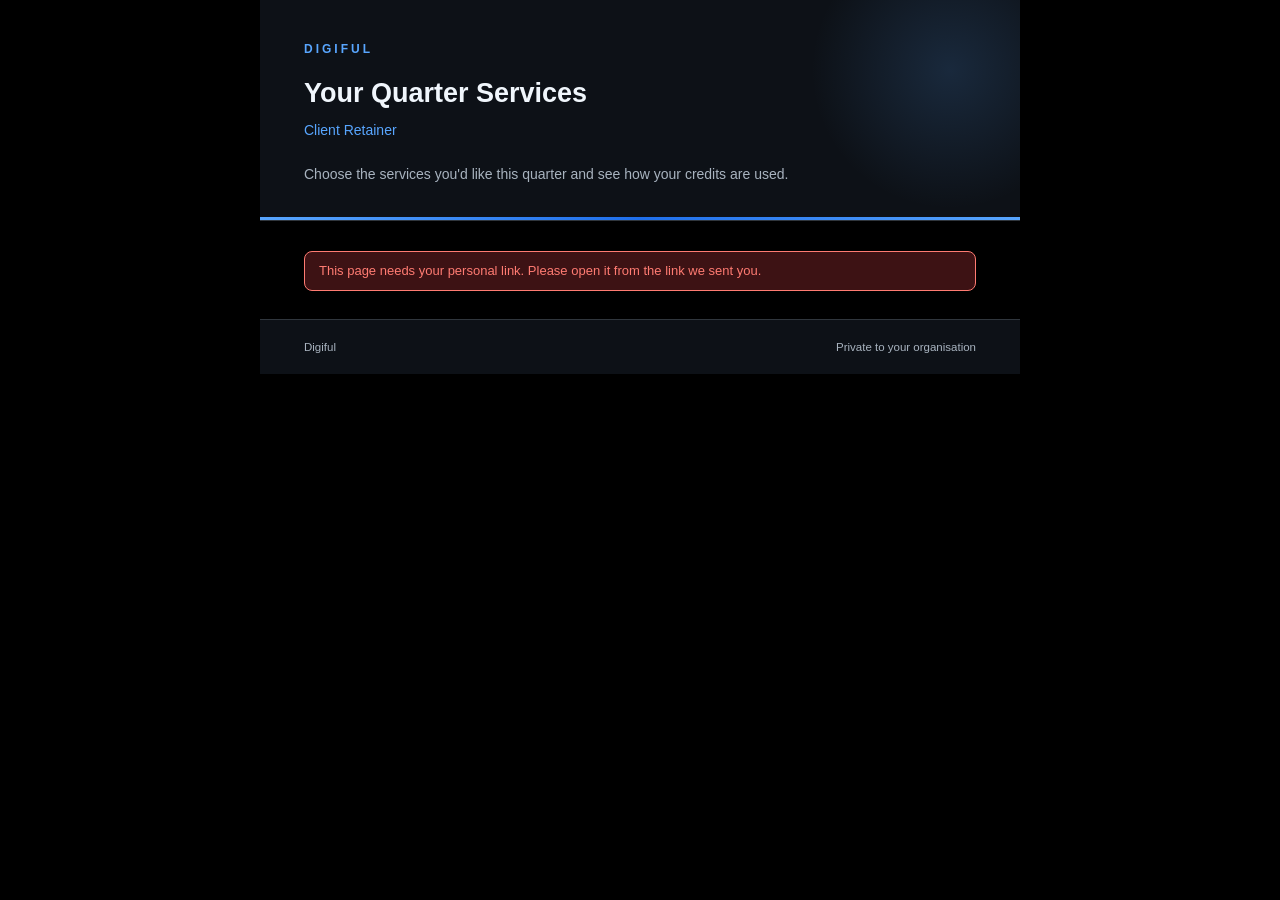
==== qof/index.html @ 478d9787 "qof V5 Supabase integration + css/js top level" ====
<!DOCTYPE html>
<html lang="en-GB">
<head>
<meta charset="utf-8">
<meta name="viewport" content="width=device-width, initial-scale=1">
<meta name="robots" content="noindex, nofollow">
<meta name="referrer" content="no-referrer">
<title>Your Quarter Services — Digiful</title>
<link rel="stylesheet" href="../css/digiful-dark.css">
<link rel="stylesheet" href="assets/css/qof.css">
</head>
<body>

<div class="page page-narrow">
  <header class="header">
    <div class="brand"><img class="logo" src="../images/logo/digiful-logo.svg" alt="Digiful" onerror="this.hidden=true;this.nextElementSibling.hidden=false"><span hidden>Digiful</span></div>
    <h1>Your Quarter Services</h1>
    <div class="subtitle">Client Retainer</div>
    <p class="header-desc">Choose the services you'd like this quarter and see how your credits are used.</p>
  </header>

  <div class="content">
    <div id="status-bar" class="status loading">⏳ Loading your quarter…</div>
    <div id="info-bar" class="info-bar" style="display:none"></div>
    <div class="proto-note" id="proto-note" style="display:none"><strong>Working session.</strong> Nothing you select here is saved or submitted yet — use the summary at the bottom to record the decision.</div>

    <div id="main" style="display:none">
      <div class="section-box">
        <h2>Part 1: Choose your services</h2>
        <p class="section-subtitle" id="p1-sub"></p>
        <div id="toast" class="toast"></div>

        <div id="strat-box" style="display:none">
          <div class="pick-grid strat-grid">
            <label class="pick-field"><span class="pick-label">Select strategy</span><select class="pick-select" id="strat-select"></select></label>
            <button type="button" class="link-btn" id="strat-remove" hidden>❌ Remove strategy</button>
          </div>
          <div id="strat-detail"></div>
        </div>

        <div id="svc-box">
          <div id="svc-rows"></div>
          <button type="button" class="add-btn" id="add-svc">➕ Add service</button>
        </div>
      </div>

      <div class="section-box">
        <h2>Part 2: Your credits</h2>
        <p class="section-subtitle">See how your choices fit this quarter's credits, and how a different plan would change it.</p>
        <div id="part2-empty" class="empty-msg">Choose at least one service above to see your credits.</div>
        <div id="part2-body" style="display:none">
          <div class="credit-counter" id="credit-counter"></div>

          <div class="fb-wrap">
            <div class="fb-title">Plan view</div>
            <div class="fb-cap" id="plan-cap">See how your selection fits each plan.</div>
            <div class="plan-tabs" id="plan-tabs"></div>
            <div class="def-caption" id="def-caption"></div>
            <div id="q-lists"></div>
            <div class="horizon-note" id="horizon-note" style="display:none"></div>
            <div class="callout upgrade" id="cc-upgrade"></div>
            <div class="callout reassure" id="cc-reassure"></div>
          </div>

          <button class="btn" id="summary-btn" type="button">Generate meeting summary →</button>
          <div class="summary-box" id="summary-box"></div>
        </div>
      </div>
    </div>
  </div>

  <footer class="footer"><div>Digiful</div><div>Private to your organisation</div></footer>
</div>

<script src="assets/js/config.js"></script>
<script src="assets/js/qof.js"></script>
</body>
</html>
---- css/digiful-dark.css ----
/* Digiful shared theme (dark, high contrast) - used by /reports and /qof.
   Pages load this FIRST, then their own small stylesheet:
     <link rel="stylesheet" href="../css/digiful-dark.css">
     <link rel="stylesheet" href="assets/css/<page>.css">
   Contains only what every Digiful page needs: colour tokens, base typography, page frame, header, footer,
   banners/messages and the light print theme. Page-specific layout stays in the page's own CSS. */
*{box-sizing:border-box;margin:0;padding:0}
:root{
  --bg:#000; --panel:#0d1117; --panel2:#161b22; --line:#30363d; --line-soft:#21262d;
  --ink:#f0f6fc; --text:#e6edf3; --muted:#a8b3bf; --muted2:#8b949e;
  --blue:#1f6feb; --blue-bright:#58a6ff;
  --blue-bg:#0c2d6b; --blue-bd:#58a6ff;
  --green-bg:#0f2d1a; --green-ink:#56d364;
  --amber-bg:#2d2305; --amber-ink:#e3b341;
  --red-ink:#ff7b72; --red-bg:#3d1214;
  --th-bg:#21262d; --th-ink:#f0f6fc; --stripe:#0a0e13;
}
html{scroll-behavior:smooth;-webkit-text-size-adjust:100%}
body{font-family:Arial,Helvetica,sans-serif;font-size:15px;color:var(--text);background:var(--bg);line-height:1.6}
a{color:var(--blue-bright)}
.page{max-width:920px;margin:0 auto;background:var(--bg)}

/* header */
.header{background:var(--panel);padding:40px 44px 28px;position:relative;overflow:hidden;border-bottom:1px solid var(--line)}
.header::before{content:'';position:absolute;top:-70px;right:-70px;width:280px;height:280px;background:radial-gradient(circle,rgba(88,166,255,.16) 0%,transparent 70%)}
.header::after{content:'';position:absolute;bottom:0;left:0;right:0;height:3px;background:linear-gradient(90deg,#58a6ff,#1f6feb,#58a6ff)}
.brand{font-size:12px;letter-spacing:3px;text-transform:uppercase;color:var(--blue-bright);font-weight:700;margin-bottom:18px}
.header h1{font-size:27px;color:var(--ink);font-weight:700;line-height:1.25;margin-bottom:8px;max-width:680px;position:relative}
.subtitle{color:var(--blue-bright);font-size:14px;margin-bottom:22px;position:relative}
.header-meta{display:flex;flex-wrap:wrap;border-top:1px solid var(--line);padding-top:16px;position:relative}
.meta-item{font-size:11.5px;color:var(--muted);padding-right:22px;margin-right:22px;margin-top:8px;border-right:1px solid var(--line)}
.meta-item:last-child{border-right:none}
.meta-item span{color:var(--ink);display:block;font-weight:700;margin-top:3px;font-size:13px}

.content{padding:30px 44px 16px}
.footer{background:var(--panel);border-top:1px solid var(--line);padding:18px 44px;display:flex;justify-content:space-between;flex-wrap:wrap;gap:10px;font-size:11.5px;color:var(--muted)}

.dummy{background:var(--amber-bg);color:var(--amber-ink);border-bottom:1px solid var(--amber-ink);font-size:12px;padding:8px 16px;text-align:center}
strong{color:var(--ink)}
.msg{border:1px solid var(--line);border-radius:10px;padding:28px;text-align:center;color:var(--text);margin:28px 0;background:var(--panel)}
.msg a{font-weight:700}
.loading{color:var(--muted);padding:28px;text-align:center}
code{font-family:"Courier New",monospace;font-size:.92em;background:var(--panel2);padding:1px 5px;border-radius:4px}

/* responsive */
@media(max-width:640px){
  body{font-size:15px}
  .header,.content,.footer{padding-left:18px;padding-right:18px}
  .header{padding-top:30px}.header h1{font-size:22px}
}

/* print / PDF: light theme, no chrome */
@media print{
  :root{--bg:#fff;--panel:#f6f8fa;--panel2:#eef1f4;--line:#d0d7de;--line-soft:#e6e9ec;--ink:#0d1117;--text:#24292f;--muted:#57606a;--muted2:#57606a;
    --blue:#1f6feb;--blue-bright:#0b5cd5;--blue-bg:#f0f6ff;--blue-bd:#1f6feb;--green-bg:#dafbe1;--green-ink:#116329;--amber-bg:#fff8c5;--amber-ink:#7d4e00;--red-ink:#a40e26;--red-bg:#ffebe9;--th-bg:#0d1117;--th-ink:#fff;--stripe:#fafbfc}
  body{font-size:11.5px;background:#fff}
  .header::before,.header::after{display:none}
  a{color:inherit;text-decoration:none}
  .dummy{display:none!important}
}
---- qof/assets/css/qof.css ----
/* QOF page styles. Colour tokens, base typography, header, footer, banners and the print theme come from
   /css/digiful-dark.css (loaded first by index.html). Only QOF-specific layout and components live here.
   Every colour below is a shared token, so the QOF follows the same dark high-contrast theme as /reports. */
html { color-scheme: dark; }
.page-narrow { max-width: 760px; }
.header .brand img.logo { display:block; height:30px; width:auto; }
.header .brand img.logo[hidden] { display:none; }
.header .header-desc { color:var(--muted); font-size:14px; line-height:1.6; max-width:560px; margin:0 0 6px; position:relative; }
.header .brand { position:relative; }

.status { padding:10px 14px; border-radius:8px; margin-bottom:12px; font-size:13px; line-height:1.4; border:1px solid var(--line); }
.status.loading { background:var(--panel2); color:var(--muted); }
.status.live { background:var(--green-bg); color:var(--green-ink); border-color:var(--green-ink); }
.status.offline { background:var(--amber-bg); color:var(--amber-ink); border-color:var(--amber-ink); }
.status.demo { background:var(--blue-bg); color:#cfe3ff; border-color:var(--blue-bd); }
.status.err { background:var(--red-bg); color:var(--red-ink); border-color:var(--red-ink); }
.proto-note, .toast { background:var(--amber-bg); border:1px solid var(--amber-ink); color:var(--amber-ink); border-radius:8px; padding:9px 13px; font-size:12.5px; margin-bottom:16px; line-height:1.45; }

.info-bar { background:var(--panel); border:1px solid var(--line); border-left:3px solid var(--blue); border-radius:10px; padding:18px 22px; margin-bottom:16px; font-size:14px; }
.info-bar h4 { margin:0 0 10px; font-size:17px; font-weight:700; color:var(--ink); line-height:1.3; }
.info-bar .l2 { display:flex; flex-wrap:wrap; align-items:center; gap:4px 12px; font-size:14px; color:var(--text); }
.info-bar .sep { color:var(--muted2); }
.info-bar .l3 { margin-top:8px; font-size:13px; color:var(--muted); }

.section-box { background:var(--panel); border:1px solid var(--line); border-radius:12px; padding:22px; margin-bottom:18px; }
.section-box h2 { font-size:19px; font-weight:700; margin:0 0 4px; color:var(--ink); }
.strat-total .cc { white-space:normal; text-align:right; margin-left:auto; }
.section-subtitle { font-size:13px; color:var(--muted); margin:0 0 16px; }

.credit-counter { background:var(--bg); border:1px solid var(--line); border-radius:10px; padding:14px 16px; margin-top:14px; }
.credit-row { display:flex; justify-content:space-between; align-items:center; padding:4px 0; font-size:13.5px; color:var(--text); }
.credit-row .v { font-family:"Courier New",monospace; font-weight:700; color:var(--ink); }
.credit-row.green .v { color:var(--green-ink); }
.credit-row.muted { color:var(--muted); }
.credit-row.total { border-top:1px solid var(--line); margin-top:6px; padding-top:10px; font-size:15px; font-weight:700; color:var(--ink); }

.plan-tabs { display:flex; gap:6px; flex-wrap:wrap; margin:6px 0 8px; }
.plan-tab { flex:1; min-width:110px; border:1px solid var(--line); background:var(--bg); border-radius:10px; padding:9px 11px; cursor:pointer; font-size:13px; text-align:left; font-family:inherit; color:var(--ink); min-height:44px; }
.plan-tab:hover { border-color:var(--blue-bright); }
.plan-tab small { display:block; font-size:11px; color:var(--muted); margin-top:2px; }
.plan-tab.active { border-color:var(--blue-bright); background:var(--blue-bg); }
.def-caption { font-size:12px; font-weight:700; color:var(--green-ink); margin:2px 0 14px; }
.def-caption.upg { color:var(--amber-ink); }
.def-caption a { font-weight:700; color:var(--blue-bright); cursor:pointer; text-decoration:underline; margin-left:8px; }

.fb-wrap { margin-top:20px; padding-top:18px; border-top:1px solid var(--line); }
.fb-title { font-size:14px; font-weight:700; margin-bottom:3px; color:var(--ink); }
.fb-cap { font-size:12px; color:var(--muted); margin-bottom:10px; }
.quarter { margin-bottom:15px; }
.q-head { display:flex; justify-content:space-between; align-items:baseline; margin-bottom:7px; gap:10px; flex-wrap:wrap; }
.q-label { font-size:12.5px; font-weight:700; color:var(--ink); display:flex; align-items:center; gap:8px; flex-wrap:wrap; }
.q-tag { font-size:9.5px; font-weight:800; letter-spacing:.04em; padding:2px 7px; border-radius:20px; text-transform:uppercase; border:1px solid; }
.q-tag.auth { background:var(--green-bg); color:var(--green-ink); border-color:var(--green-ink); }
.q-tag.ind { background:var(--panel2); color:var(--muted); border-color:var(--line); }
.q-meta { font-size:11.5px; font-family:"Courier New",monospace; color:var(--muted); }
/* quarter lists (this quarter / possible quarters) */
.q-items { display:flex; flex-direction:column; gap:6px; }
.q-item { display:flex; justify-content:space-between; align-items:center; gap:10px; padding:9px 12px; background:var(--bg); border:1px solid var(--line); border-radius:8px; font-size:13px; color:var(--ink); font-weight:700; }
.quarter.later .q-item { border-style:dashed; opacity:.8; }
.q-item.none { color:var(--muted); font-weight:400; }
.qi-name { min-width:0; }
.qi-side { display:flex; align-items:center; gap:8px; flex-shrink:0; }
.si-month { font-size:11px; font-weight:700; color:var(--muted); border:1px solid var(--line); border-radius:20px; padding:1px 8px; white-space:nowrap; }
.horizon-note { font-size:11.5px; color:var(--muted); margin-top:2px; padding:9px 12px; background:var(--panel2); border-radius:8px; border:1px solid var(--line); line-height:1.45; }

.callout { margin-top:12px; border-radius:8px; padding:14px 16px; border:1px solid; border-left-width:4px; font-size:13px; display:none; }
.callout.show { display:block; }
.callout.upgrade { background:var(--blue-bg); border-color:var(--blue-bright); color:var(--text); }
.callout.reassure { background:var(--panel2); border-color:var(--line); border-left-color:var(--blue-bright); color:var(--text); }
.callout .head { font-weight:700; margin-bottom:6px; color:var(--ink); }
.callout ul { margin:6px 0 0; padding-left:18px; }
.callout li { margin-bottom:3px; font-size:12.5px; }
.callout .big { font-family:"Courier New",monospace; font-size:18px; font-weight:800; color:#cfe3ff; margin-bottom:6px; }

.btn { width:100%; padding:12px 20px; background:var(--blue); color:#fff; border:none; border-radius:8px; font-size:15px; font-weight:700; cursor:pointer; margin-top:14px; font-family:inherit; min-height:44px; }
.btn:hover { background:#2f81f7; }
.btn.secondary { background:var(--panel2); color:var(--ink); border:1px solid var(--line); font-size:13px; font-weight:700; padding:9px 14px; width:auto; margin-top:8px; }
.btn.secondary:hover { border-color:var(--blue-bright); }
.summary-box { display:none; margin-top:14px; background:var(--bg); border:1px solid var(--line); border-radius:10px; padding:14px 16px; }
.summary-box.show { display:block; }
.summary-box pre { white-space:pre-wrap; word-break:break-word; font-family:"Courier New",monospace; font-size:12.5px; margin:0 0 6px; color:var(--text); }
.summary-box details { margin-top:8px; font-size:12px; color:var(--muted); }
.empty-msg { font-size:13px; color:var(--muted); padding:6px 0; }
.toast { display:none; margin-bottom:12px; }
.toast.show { display:block; }

@media (max-width:640px) {
  .section-box { padding:16px; }
  .info-bar { padding:16px; }
}
/* v5: service picker + strategy */
.pick-grid { display:grid; grid-template-columns:minmax(0,2fr) minmax(0,1fr) auto; gap:10px 14px; align-items:end; }
.strat-grid { grid-template-columns:minmax(0,1fr) auto; }
#strat-box { margin-bottom:18px; padding-bottom:18px; border-bottom:1px solid var(--line); }
#strat-box #strat-detail:empty { display:none; }
.pick-field { display:flex; flex-direction:column; gap:5px; min-width:0; }
.pick-label { font-size:11px; font-weight:700; color:var(--muted); text-transform:uppercase; letter-spacing:1px; }
.pick-label .opt { text-transform:none; letter-spacing:0; font-weight:400; }
.pick-select { width:100%; min-height:44px; padding:9px 12px; font-size:14px; font-family:inherit; color:var(--ink); background:var(--panel2); border:1px solid var(--line); border-radius:8px; }
.pick-select:focus { outline:2px solid var(--blue-bright); outline-offset:1px; }
.pick-select:disabled { background:var(--bg); color:var(--muted2); }
.pick-select option:disabled { color:var(--muted2); }
.link-btn { background:none; border:none; color:var(--blue-bright); font:inherit; font-size:13px; font-weight:700; cursor:pointer; min-height:44px; padding:0 4px; white-space:nowrap; text-align:left; }
.link-btn:hover { text-decoration:underline; }
.add-btn { display:inline-flex; align-items:center; gap:6px; background:var(--panel2); color:var(--ink); border:1px dashed var(--blue-bright); border-radius:8px; font:inherit; font-size:14px; font-weight:700; padding:10px 16px; min-height:44px; cursor:pointer; margin-top:4px; }
.add-btn:hover { background:var(--blue-bg); }
.svc-pick { background:var(--bg); border:1px solid var(--line); border-left:3px solid var(--line); border-radius:10px; padding:14px; margin-bottom:10px; }
.svc-pick.on { border-left-color:var(--blue); }
.pick-info { margin-top:10px; }
.svc-name { display:block; font-size:14px; font-weight:700; color:var(--ink); }
.svc-desc { display:block; font-size:12.5px; color:var(--muted); line-height:1.45; margin-top:2px; }
.svc-hint { font-size:11.5px; color:var(--muted); margin-top:4px; }
.svc-hint.warn { color:var(--amber-ink); }
.svc-hint.ok { color:var(--green-ink); }
.cc { font-family:"Courier New",monospace; font-size:12.5px; color:var(--muted); font-weight:700; white-space:nowrap; }
.tag { font-size:9.5px; font-weight:800; letter-spacing:.04em; padding:2px 7px; border-radius:20px; text-transform:uppercase; white-space:nowrap; vertical-align:middle; border:1px solid; }
.tag-now { background:var(--green-bg); color:var(--green-ink); border-color:var(--green-ink); }
.strat-card { background:var(--blue-bg); border:1px solid var(--blue-bd); border-radius:10px; padding:16px; margin-top:12px; }
.strat-head { display:flex; align-items:center; gap:10px; flex-wrap:wrap; margin-bottom:6px; }
.strat-ref { width:28px; height:28px; border-radius:7px; background:var(--bg); border:1px solid var(--blue-bright); color:var(--blue-bright); display:flex; align-items:center; justify-content:center; font-weight:800; font-size:13px; }
.strat-name { font-size:16px; font-weight:700; color:var(--ink); }
.strat-desc { font-size:13.5px; color:var(--text); margin:0 0 8px; }
.strat-items { margin-top:12px; display:flex; flex-direction:column; gap:8px; }
.strat-item { display:flex; justify-content:space-between; gap:12px; align-items:flex-start; background:var(--bg); border:1px solid var(--line); border-radius:8px; padding:10px 12px; }
.si-main { min-width:0; }
.si-side { display:flex; flex-direction:column; align-items:flex-end; gap:4px; flex-shrink:0; }
.strat-total { display:flex; flex-wrap:wrap; justify-content:space-between; gap:4px 12px; margin-top:10px; padding-top:10px; border-top:1px solid var(--blue-bd); font-size:13.5px; font-weight:700; color:var(--ink); }

@media (max-width:640px) {
  .pick-grid, .strat-grid { grid-template-columns:1fr; }
  .link-btn { justify-self:start; }
}

/* print: shared print tokens turn this light; drop the interactive chrome */
@media print {
  .btn, .plan-tabs, .proto-note, .toast, .status, .add-btn, .link-btn { display:none !important; }
  .section-box, .svc-pick, .summary-box, .credit-counter, .strat-card { break-inside:avoid; }
}
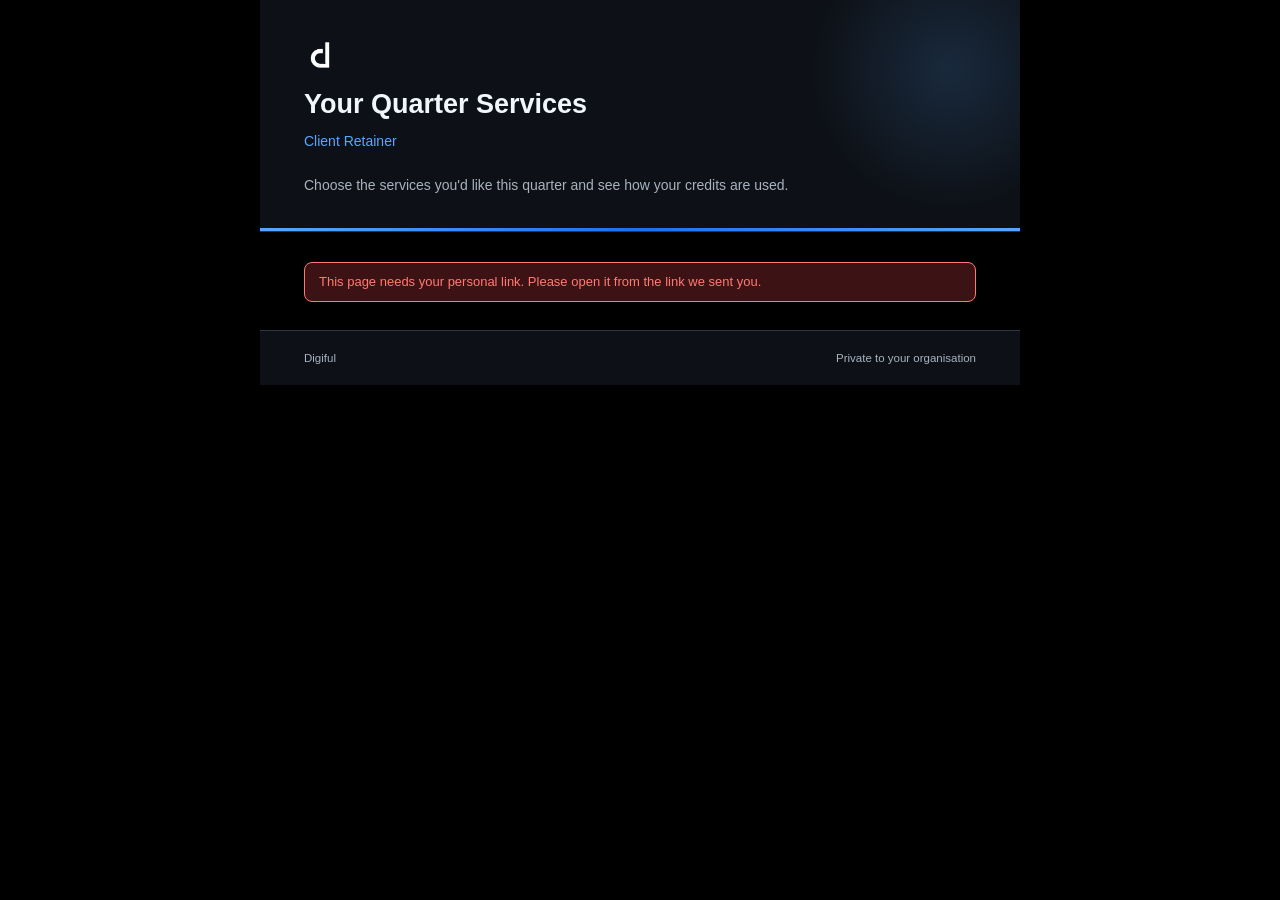
==== commit f2eb26d4: "logo path edit" ====
--- a/qof/index.html
+++ b/qof/index.html
@@ -13,7 +13,7 @@
 
 <div class="page page-narrow">
   <header class="header">
-    <div class="brand"><img class="logo" src="../images/logo/digiful-logo.svg" alt="Digiful" onerror="this.hidden=true;this.nextElementSibling.hidden=false"><span hidden>Digiful</span></div>
+    <div class="brand"><img class="logo" src="../images/logo/digiful-logo-d-white.png" alt="Digiful" onerror="this.hidden=true;this.nextElementSibling.hidden=false"><span hidden>Digiful</span></div>
     <h1>Your Quarter Services</h1>
     <div class="subtitle">Client Retainer</div>
     <p class="header-desc">Choose the services you'd like this quarter and see how your credits are used.</p>
